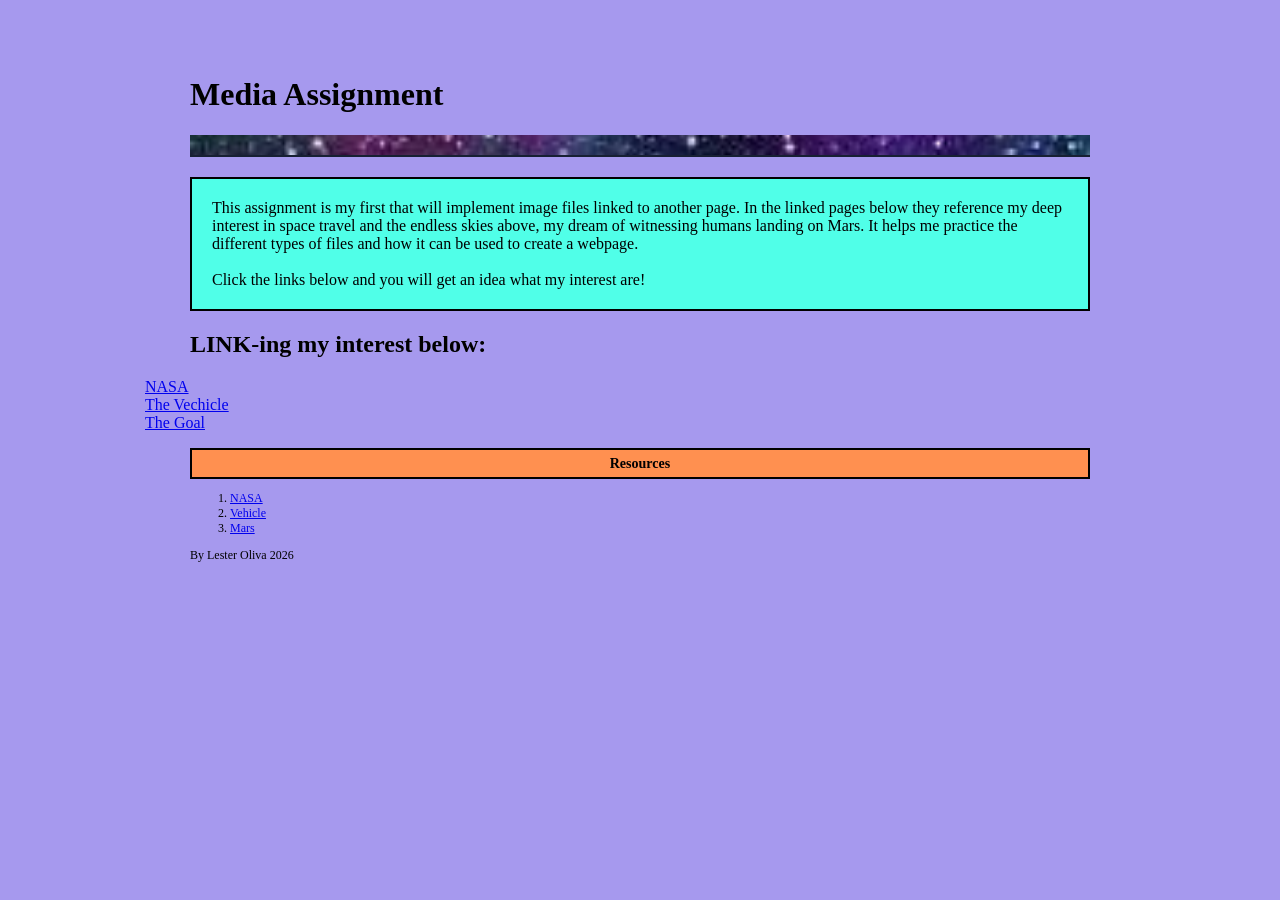
==== lab04/index.html @ 1c86bbee "Add files via upload" ====
<!DOCTYPE html>
<html lang="en">

<head>
    <meta charset="UTF-8">
    <link rel="stylesheet" href="mediastyle.css">  
    <title> Lab 4 Media Assignment</title>  
</head>

<body>

    <main>

        
            <h1> Media Assignment </h1>

            <img class="banner" src="images/banner.jpg" alt="Deepspace Banner">
            

        <p> This assignment is my first that will implement image files 
            linked to another page. In the linked pages below they reference
            my deep interest in space travel and the endless skies above, my dream of witnessing humans landing on Mars. It helps me 
            practice the different types of files and how it can be used to create a webpage.
            <br>
            <br>
            Click the links below and you will get an idea what my interest are!

         </p>

        

        

        <header> 
            
            <h2> LINK-ing my interest below:</h2>

            <nav> 
                <ol> 
                    <li> <a href="images/Nasa.png"> NASA </a></li>
                    <li> <a href="images/ArtemisCap.jpg"> The Vechicle </a> </li>
                    <li> <a href="images/mars.gif"> The Goal</a></li>



                </ol>


            </nav>

            
        </header>

          <footer>

            <h3>Resources</h3>

           
                <ol> 

                    <li><a href="https://freepngimg.com/png/23223-nasa-clipart" target="_blank"> NASA</a></li>
                    <li><a href="https://pixnio.com/space/satellite-nasa-space-shuttle-technology-universe" target="_blank">Vehicle</a></li>
                    <li><a href="https://commons.wikimedia.org/wiki/File:Spinning_Mars.gif" target="_blank">Mars</a></li>

                </ol>   
                
                By Lester Oliva 2026
            </footer>









    </main>















</body>
</html>
---- lab04/mediastyle.css ----
body {

    background-color: rgb(166, 153, 238);
}

 p {
    border: 2px solid black;
    background-color: #50ffe8;
    padding: 20px;
    margin: 20px auto;
}

.banner {
  display: block;
  width: 100%;
  height: 20px;
  object-fit: cover;
  object-position: center;
  border-bottom: 2px solid #172033;
}

nav ol{
    
    list-style-type: none;
    padding: 0;
    text-align: left; 
}

nav ol{
  
    margin-left: -5%;
}

main {
    width: 80%;
    max-width: 900px;
    margin: 30px auto;
    padding: 25px;
}
h3 { 

border: 2px solid black;
    background-color: #ff9050;
    padding: 5px;
    margin: 10px auto;
    text-align: center;
}

footer {
    font-size: 12px;
    text-align: left;

}
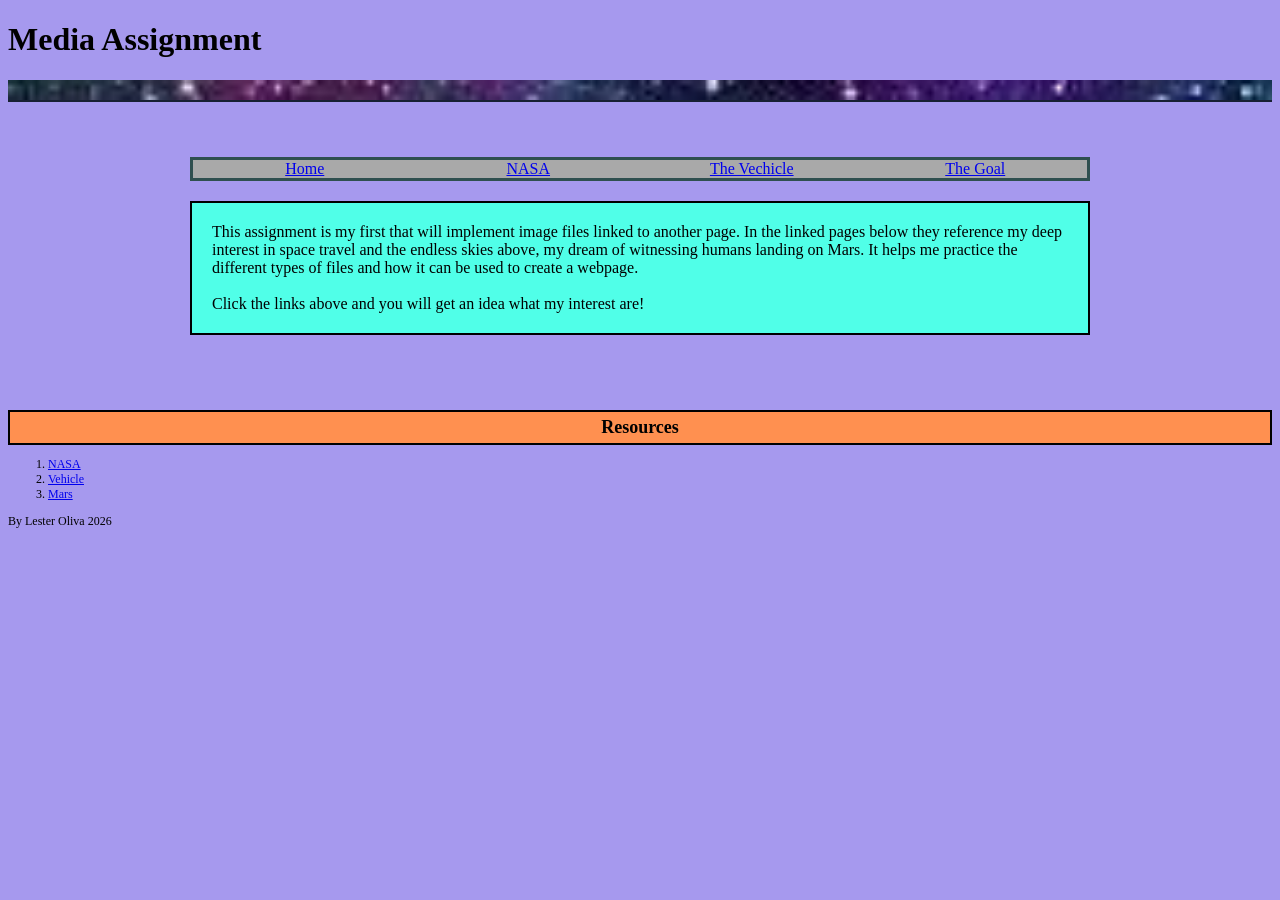
==== commit dde469ff: "Add files via upload" ====
--- a/lab04/index.html
+++ b/lab04/index.html
@@ -9,13 +9,27 @@
 
 <body>
 
-    <main>
+     
 
-        
+        <header> 
             <h1> Media Assignment </h1>
 
+             </header>  
+
             <img class="banner" src="images/banner.jpg" alt="Deepspace Banner">
-            
+ 
+<main> 
+             <nav> 
+                <ul> 
+                    <li> <a href="index.html"> Home </a></li>
+                    <li> <a href="Nasa.html"> NASA </a></li> 
+                    <li> <a href="Spacex.html"> The Vechicle </a> </li> 
+                    <li> <a href="mars.html"> The Goal</a></li>
+
+
+
+                </ul>
+         </nav>
 
         <p> This assignment is my first that will implement image files 
             linked to another page. In the linked pages below they reference
@@ -23,41 +37,24 @@
             practice the different types of files and how it can be used to create a webpage.
             <br>
             <br>
-            Click the links below and you will get an idea what my interest are!
+            Click the links above and you will get an idea what my interest are!
 
          </p>
 
         
 
-        
-
-        <header> 
-            
-            <h2> LINK-ing my interest below:</h2>
-
-            <nav> 
-                <ol> 
-                    <li> <a href="images/Nasa.png"> NASA </a></li>
-                    <li> <a href="images/ArtemisCap.jpg"> The Vechicle </a> </li>
-                    <li> <a href="images/mars.gif"> The Goal</a></li>
+       
 
 
+ </main>
 
-                </ol>
+ <footer>
 
-
-            </nav>
-
-            
-        </header>
-
-          <footer>
-
-            <h3>Resources</h3>
+            <h2>Resources</h2>
 
            
                 <ol> 
-
+                    
                     <li><a href="https://freepngimg.com/png/23223-nasa-clipart" target="_blank"> NASA</a></li>
                     <li><a href="https://pixnio.com/space/satellite-nasa-space-shuttle-technology-universe" target="_blank">Vehicle</a></li>
                     <li><a href="https://commons.wikimedia.org/wiki/File:Spinning_Mars.gif" target="_blank">Mars</a></li>
@@ -71,25 +68,5 @@
 
 
 
-
-
-
-
-    </main>
-
-
-
-
-
-
-
-
-
-
-
-
-
-
-
 </body>
 </html>
--- a/lab04/mediastyle.css
+++ b/lab04/mediastyle.css
@@ -19,17 +19,6 @@
   border-bottom: 2px solid #172033;
 }
 
-nav ol{
-    
-    list-style-type: none;
-    padding: 0;
-    text-align: left; 
-}
-
-nav ol{
-  
-    margin-left: -5%;
-}
 
 main {
     width: 80%;
@@ -37,7 +26,29 @@
     margin: 30px auto;
     padding: 25px;
 }
-h3 { 
+
+
+  
+
+
+ nav {
+    background-color: DarkGray;
+    border: .2em solid DarkSlateGray;
+    display: block;
+    unicode-bidi: isolate;}
+
+nav ul {
+    display: flex;
+    list-style: none;
+    margin: 0;
+    padding: 0;
+}
+
+nav ul li {
+    flex: 1;
+    text-align: center;}
+
+h2 { 
 
 border: 2px solid black;
     background-color: #ff9050;
@@ -48,6 +59,7 @@
 
 footer {
     font-size: 12px;
-    text-align: left;
+     margin-left: 0%;
 
-}+}
+
